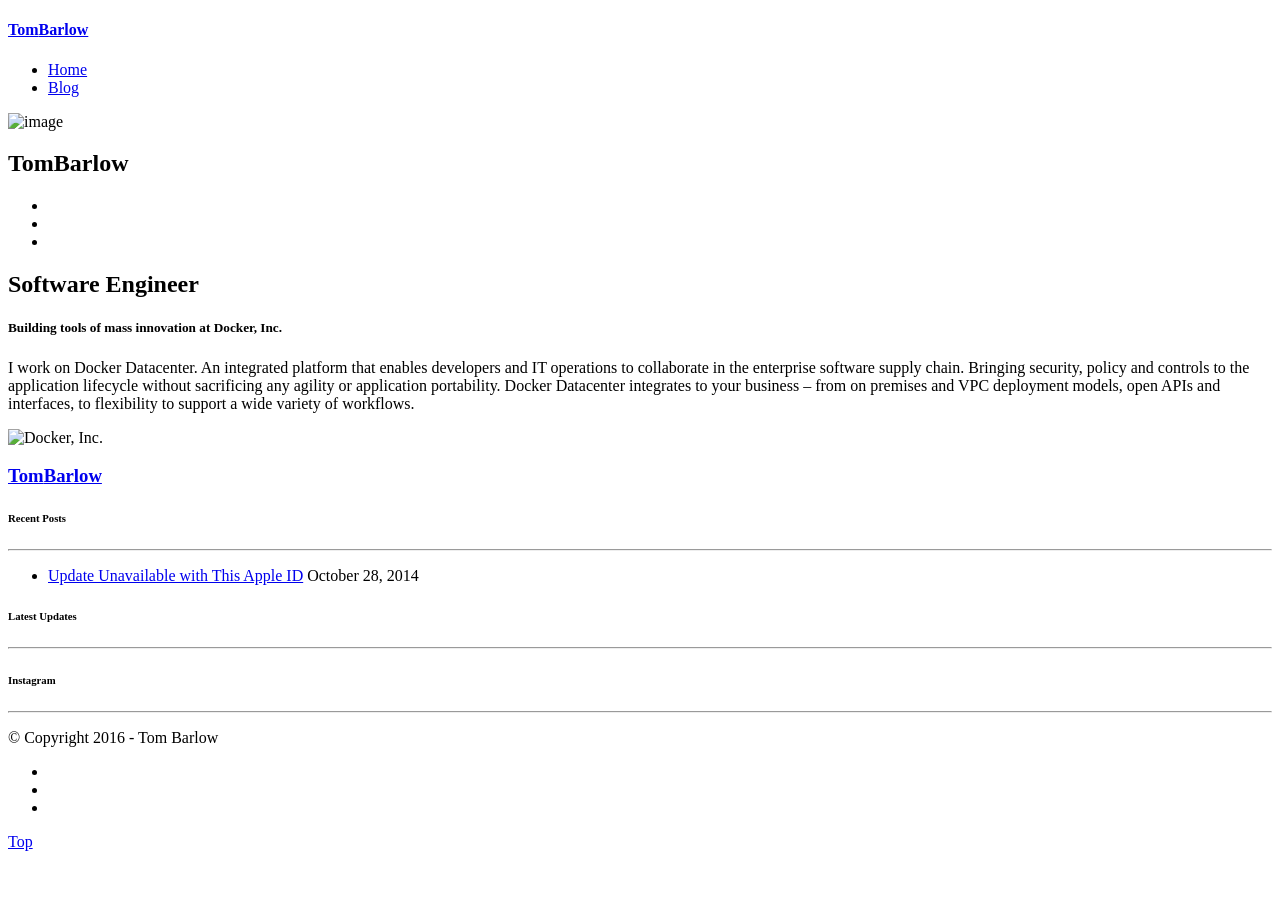
==== public/index.html @ 069e1bad "Tweaks Signed-off-by: Tom Barlow <tomwbarlow@gmail.com>" ====
<!doctype html>
<html lang="en">
	<head>
	<meta name="generator" content="Hugo 0.17-MULTILINGUAL" />
		<meta charset="utf-8">
		<title>Tom Barlow</title>
		<meta name="description" content="Tom Barlow, a Galway based software engineer working for Docker, Inc."/>
		<meta name="viewport" content="width=device-width, initial-scale=1.0">
		<link href="http://tombee.co.uk/css/themify-icons.css" rel="stylesheet" type="text/css" media="all" />
		<link href="http://tombee.co.uk/css/bootstrap.css" rel="stylesheet" type="text/css" media="all" />
		<link href="http://tombee.co.uk/css/theme.css" rel="stylesheet" type="text/css" media="all" />
		<link href="http://tombee.co.uk/css/custom.css" rel="stylesheet" type="text/css" media="all" />
		<link href='http://fonts.googleapis.com/css?family=Lato:300,400%7CRaleway:100,400,300,500,600,700%7COpen+Sans:400,500,600' rel='stylesheet' type='text/css'>
		<link href="http://fonts.googleapis.com/css?family=Roboto:100,300,400,600,700" rel="stylesheet" type="text/css">
		<link href="http://tombee.co.uk/css/font-roboto.css" rel="stylesheet" type="text/css">
	</head>

	<body class="scroll-assist">
		<div class="nav-container">
			<a id="top"></a>
			<nav class="bg-dark transparent absolute">
				<div class="nav-bar">
					<div class="module left">
						<a href="http://tombee.co.uk/">
							<h4 class="uppercase logo large mb0"><strong>Tom</strong>Barlow</h4>
						</a>
					</div>
					<div class="module widget-handle mobile-toggle right visible-sm visible-xs">
						<i class="ti-menu"></i>
					</div>
					<div class="module-group right">
						<div class="module left">
							<ul class="menu">
								<li><a href="http://tombee.co.uk/">Home</a></li>
								<li><a href="http://tombee.co.uk/posts">Blog</a></li>
							</div>
						</ul>
					</div>
					
				</div>
			</nav>
		</div>
		<div class="main-container">

<a id="title" class="in-page-link"></a>
<section class="cover fullscreen parallax image-bg overlay">
	<div class="background-image-holder">
		<img alt="image" class="background-image" src="img/cover15.jpg" />
	</div>
	<div class="container v-align-transform">
		<div class="row">
			<div class="col-sm-12 text-center">
				<h1 class="uppercase large mb8">
					<strong>Tom</strong>Barlow
				</h1>
			</div>
		</div>
		
	</div>
	
	<div class="align-bottom text-center">
		<ul class="list-inline social-list mb24">
			<li>
				<a alt="Tom Barlow GitHub Profile" href="https://github.com/tombee" target="_blank">
					<i class="ti-github"></i>
				</a>
			</li>
			<li>
				<a alt="Tom Barlow Twitter Profile" href="https://twitter.com/tomwbarlow" target="_blank">
					<i class="ti-twitter-alt"></i>
				</a>
			</li>
			<li>
				<a alt="Tom Barlow LinkedIn Profile" href="https://ie.linkedin.com/in/thomas-barlow-194b7724" target="_blank">
					<i class="ti-linkedin"></i>
				</a>
			</li>
		</ul>
	</div>
</section>
<section>
	<a id="software" class="in-page-link"></a>
	<div class="container">
		<div class="row text-center">
			<h2 class="mb64 mb-xs-32 uppercase">Software Engineer</h2>
		</div>
		<div class="row v-align-children">
			<div class="col-sm-4 col-md-offset-1 mb-xs-24">
				<div class="mb40 mb-xs-24">
					<h5 class="uppercase bold mb16">Building tools of mass innovation at Docker, Inc.</h5>
					<p class="fade-1-4">I work on Docker Datacenter. An integrated platform that enables developers and IT operations to collaborate in the enterprise software supply chain. Bringing security, policy and controls to the application lifecycle without sacrificing any agility or application portability. Docker Datacenter integrates to your business – from on premises and VPC deployment models, open APIs and interfaces, to flexibility to support a wide variety of workflows.
					</p>
				</div>
			</div>
			<div class="col-sm-5 col-sm-offset-1 text-center">
				<img alt="Docker, Inc." src="img/large_v-trans.png">
			</div>
		</div>
	</div>
</section>

<footer class="footer-1 bg-dark">
	<div class="container">
		<div class="row">
			<div class="col-md-3 col-sm-6">
				<a href="http://tombee.co.uk/">
					<h3 class="uppercase logo large mb8"><strong>Tom</strong>Barlow</h3>
				</a>
			</div>
			<div class="col-md-3 col-sm-6">
				<div class="widget">
					<h6 class="title">Recent Posts</h6>
					<hr>
					<ul class="link-list recent-posts">
						
						<li>
							<a href="http://tombee.co.uk/posts/2014-10-28-update-unavailable-with-this-apple-id/">Update Unavailable with This Apple ID</a>
							<time class="date" itemprop="datePublished" datetime="2014-10-28" class="label">October 28, 2014</time>
						</li>
						
					</ul>
				</div>
				
			</div>
			<div class="col-md-3 col-sm-6">
				<div class="widget">
					<h6 class="title">Latest Updates</h6>
					<hr>
					<div class="twitter-feed">
						<div class="tweets-feed" id="tweets-0">
						</div>
					</div>
				</div>
				
			</div>
			<div class="col-md-3 col-sm-6">
				<div class="widget">
					<h6 class="title">Instagram</h6>
					<hr>
					<div class="instafeed" data-user-name="tomwbarlow">
						<ul></ul>
					</div>
				</div>
				
			</div>
		</div>
		
		<div class="row">
			<div class="col-sm-6">
				<span class="sub">© Copyright 2016 - Tom Barlow</span>
			</div>
			<div class="col-sm-6 text-right">
				<ul class="list-inline social-list">
					<li>
						<a alt="Tom Barlow GitHub Profile" href="https://github.com/tombee" target="_blank">
							<i class="ti-github"></i>
						</a>
					</li>
					<li>
						<a alt="Tom Barlow Twitter Profile" href="https://twitter.com/tomwbarlow" target="_blank">
							<i class="ti-twitter-alt"></i>
						</a>
					</li>
					<li>
						<a alt="Tom Barlow LinkedIn Profile" href="https://ie.linkedin.com/in/thomas-barlow-194b7724" target="_blank">
							<i class="ti-linkedin"></i>
						</a>
					</li>
				</ul>
			</div>
		</div>
	</div>
	
	<a class="btn btn-sm fade-half back-to-top inner-link" href="#top">Top</a>
</footer>
		</div>
		<script src="http://tombee.co.uk/js/jquery.min.js"></script>
		<script src="http://tombee.co.uk/js/bootstrap.min.js"></script>
		<script src="http://tombee.co.uk/js/smooth-scroll.min.js"></script>
		<script src="http://tombee.co.uk/js/parallax.js"></script>
		<script src="http://tombee.co.uk/js/spectragram.min.js"></script>
		<script src="http://tombee.co.uk/js/twitterfetcher.js"></script>
		<script src="http://tombee.co.uk/js/scripts.js"></script>
	</body>
</html>
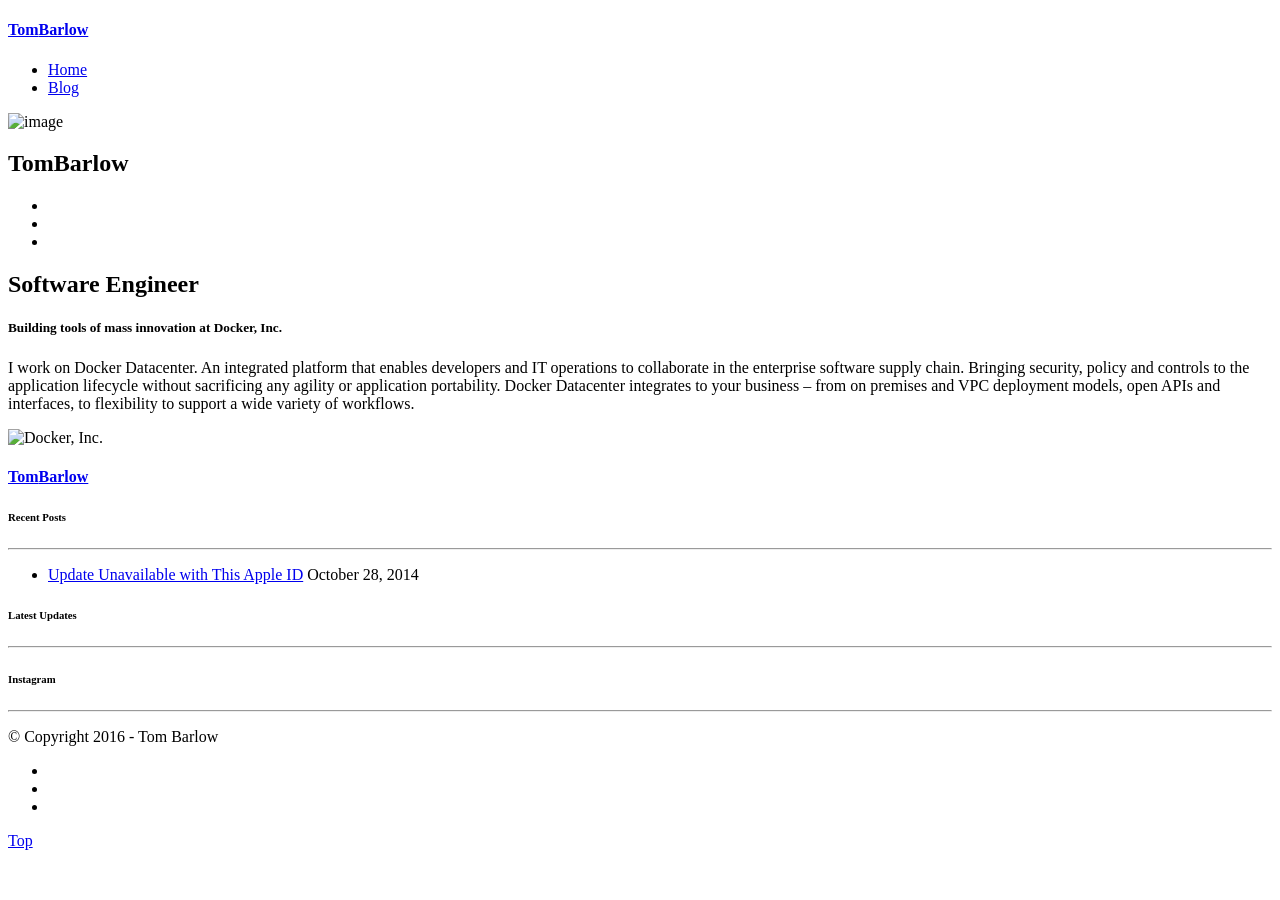
==== commit e3901437: "Updates Signed-off-by: Tom Barlow <tomwbarlow@gmail.com>" ====
--- a/public/index.html
+++ b/public/index.html
@@ -104,7 +104,7 @@
 		<div class="row">
 			<div class="col-md-3 col-sm-6">
 				<a href="http://tombee.co.uk/">
-					<h3 class="uppercase logo large mb8"><strong>Tom</strong>Barlow</h3>
+					<h4 class="uppercase logo large mb8"><strong>Tom</strong>Barlow</h4>
 				</a>
 			</div>
 			<div class="col-md-3 col-sm-6">
